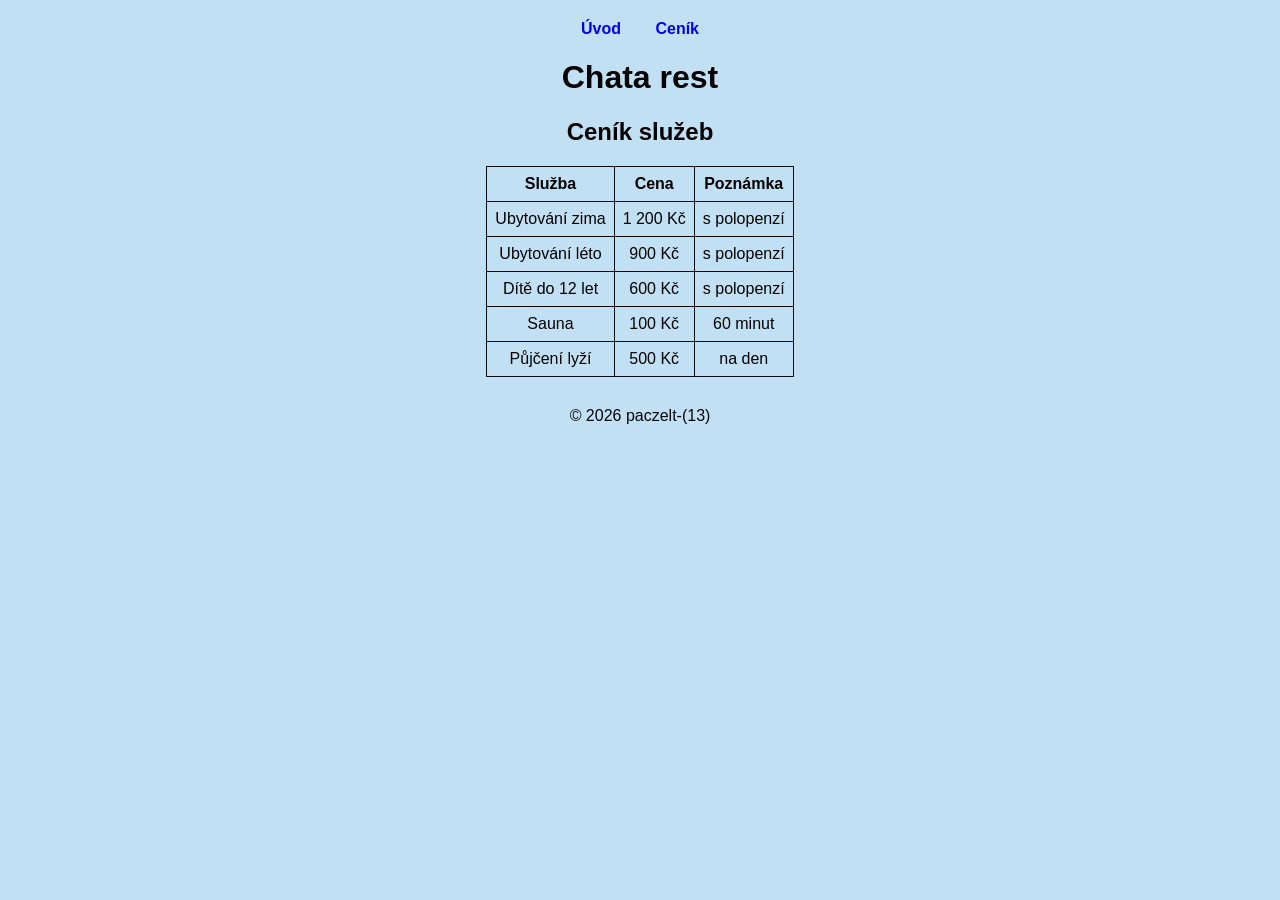
==== cenik.html @ 49d9f6ef "paczelt dole u 13" ====
<!DOCTYPE html>
<html lang="cs">

<head>
    <meta charset="UTF-8">
    <title>Chata rest</title>
    <style>
        body {
            font-family: sans-serif;
            text-align: center;
            max-width: 600px;
            margin: 0 auto;
            padding: 20px;
            background-color: #c2e0f4;
        }

        nav a {
            margin: 0 15px;
            text-decoration: none;
            font-weight: bold;
        }

        table,
        th,
        td {
            border: 1px solid #080808;
            border-collapse: collapse;
            padding: 8px;
            margin: 0 auto;
        }

        footer {
            margin-top: 30px;
            color: #070707;
        }
    </style>
</head>

<body>

    <nav>
        <a href="index.html">Úvod</a>
        <a href="cenik.html">Ceník</a>
    </nav>

    <h1>Chata rest</h1>

    <h2>Ceník služeb</h2>
    <table>
        <tr>
            <th>Služba</th>
            <th>Cena</th>
            <th>Poznámka</th>
        </tr>
        <tr>
            <td>Ubytování zima</td>
            <td>1 200 Kč</td>
            <td>s polopenzí</td>
        </tr>
        <tr>
            <td>Ubytování léto</td>
            <td>900 Kč</td>
            <td>s polopenzí</td>
        </tr>
        <tr>
            <td>Dítě do 12 let</td>
            <td>600 Kč</td>
            <td>s polopenzí</td>
        </tr>
        <tr>
            <td>Sauna</td>
            <td>100 Kč</td>
            <td>60 minut</td>
        </tr>
        <tr>
            <td>Půjčení lyží</td>
            <td>500 Kč</td>
            <td>na den</td>
        </tr>
    </table>

    <footer>© 2026 paczelt-(13)</footer>

</body>

</html>
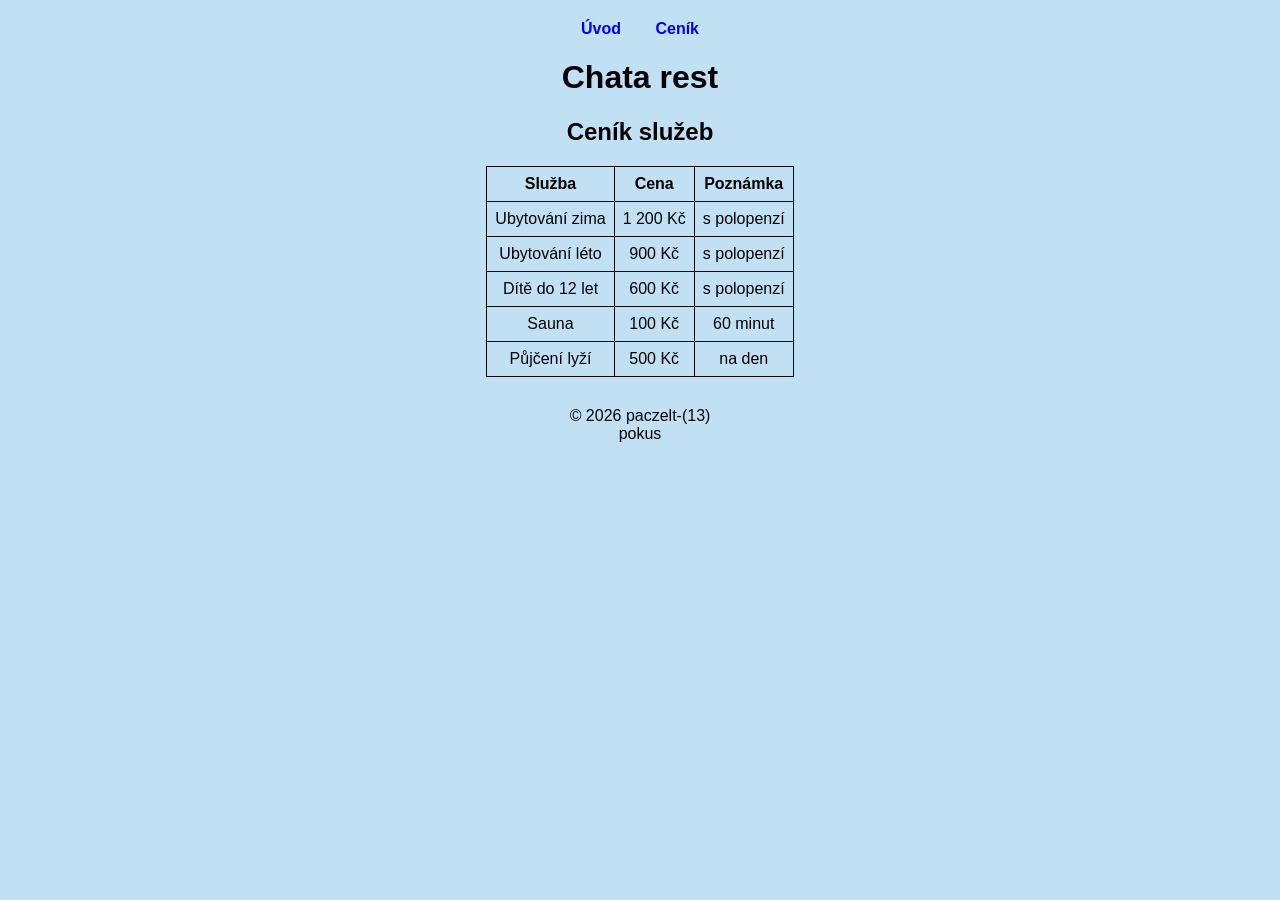
==== commit d5530abd: "piokus" ====
--- a/cenik.html
+++ b/cenik.html
@@ -83,4 +83,5 @@
 
 </body>
 
-</html>+</html>
+pokus
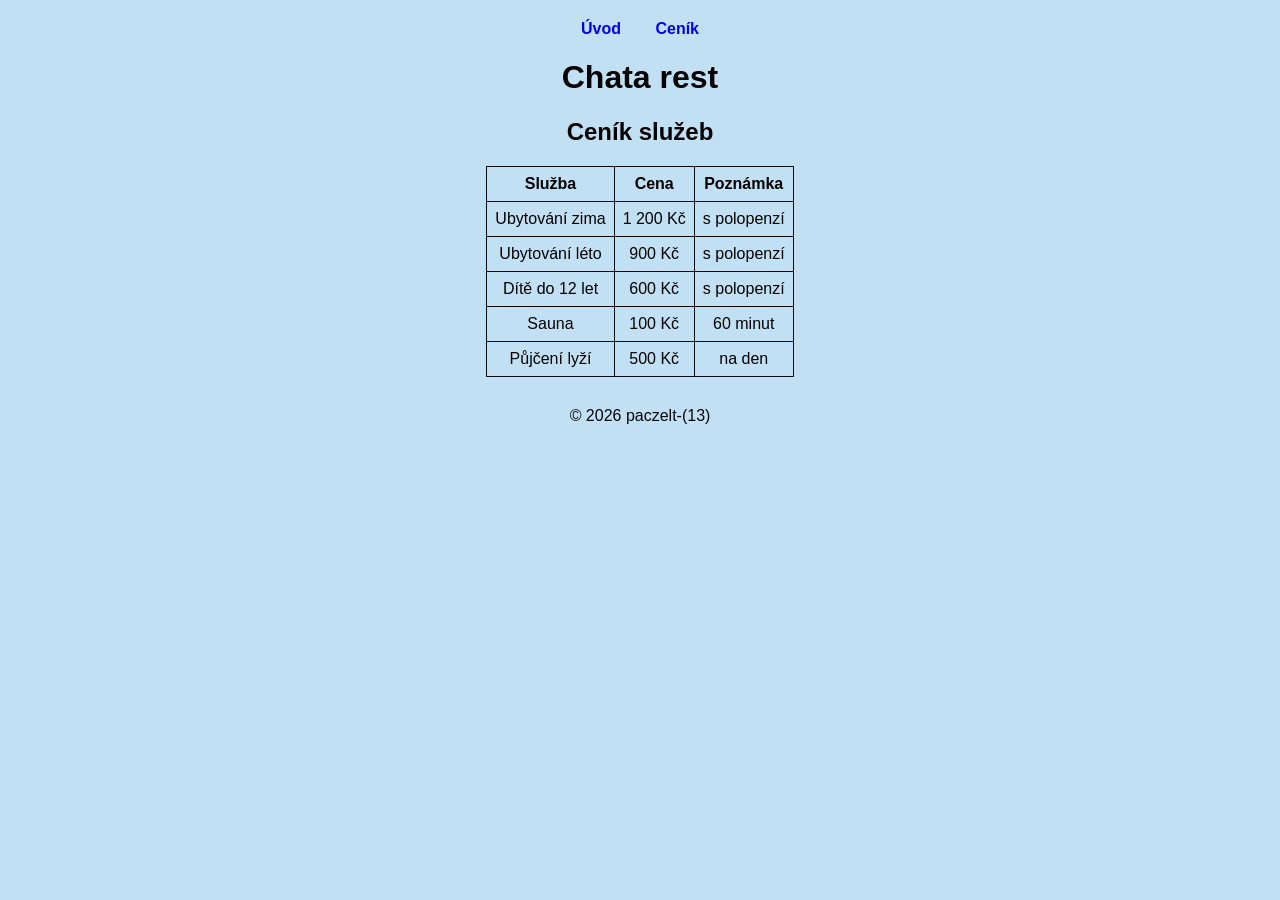
==== commit b2882fd8: "pokus pryc" ====
--- a/cenik.html
+++ b/cenik.html
@@ -83,5 +83,4 @@
 
 </body>
 
-</html>
-pokus+</html>
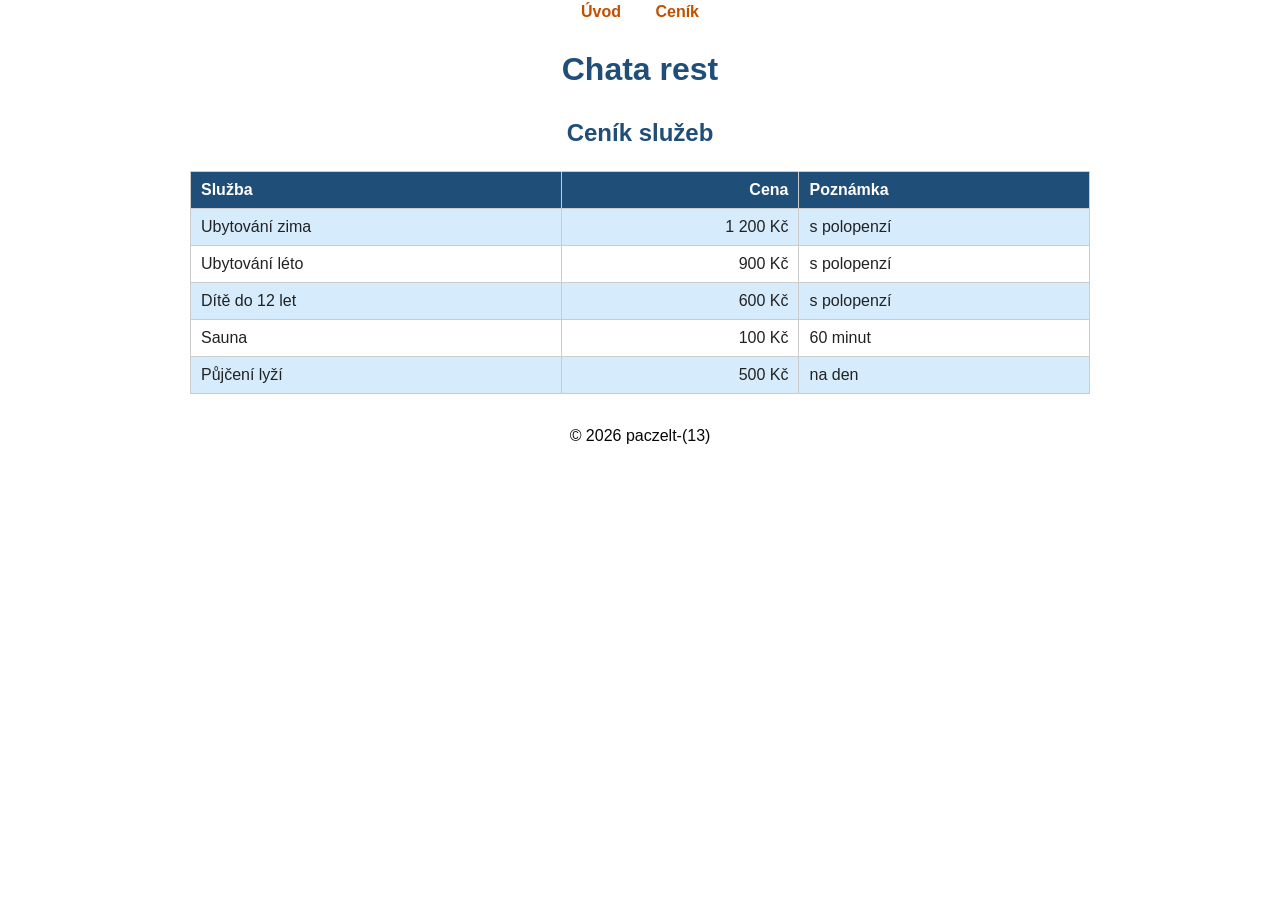
==== commit b692e493: "tabulka upgrade" ====
--- a/cenik.html
+++ b/cenik.html
@@ -4,36 +4,7 @@
 <head>
     <meta charset="UTF-8">
     <title>Chata rest</title>
-    <style>
-        body {
-            font-family: sans-serif;
-            text-align: center;
-            max-width: 600px;
-            margin: 0 auto;
-            padding: 20px;
-            background-color: #c2e0f4;
-        }
-
-        nav a {
-            margin: 0 15px;
-            text-decoration: none;
-            font-weight: bold;
-        }
-
-        table,
-        th,
-        td {
-            border: 1px solid #080808;
-            border-collapse: collapse;
-            padding: 8px;
-            margin: 0 auto;
-        }
-
-        footer {
-            margin-top: 30px;
-            color: #070707;
-        }
-    </style>
+    <link rel="stylesheet" href="styly.css">
 </head>
 
 <body>
@@ -49,32 +20,32 @@
     <table>
         <tr>
             <th>Služba</th>
-            <th>Cena</th>
+            <th class="cena">Cena</th>
             <th>Poznámka</th>
         </tr>
         <tr>
             <td>Ubytování zima</td>
-            <td>1 200 Kč</td>
+            <td class="cena">1 200 Kč</td>
             <td>s polopenzí</td>
         </tr>
         <tr>
             <td>Ubytování léto</td>
-            <td>900 Kč</td>
+            <td class="cena">900 Kč</td>
             <td>s polopenzí</td>
         </tr>
         <tr>
             <td>Dítě do 12 let</td>
-            <td>600 Kč</td>
+            <td class="cena">600 Kč</td>
             <td>s polopenzí</td>
         </tr>
         <tr>
             <td>Sauna</td>
-            <td>100 Kč</td>
+            <td class="cena">100 Kč</td>
             <td>60 minut</td>
         </tr>
         <tr>
             <td>Půjčení lyží</td>
-            <td>500 Kč</td>
+            <td class="cena">500 Kč</td>
             <td>na den</td>
         </tr>
     </table>
--- a/styly.css
+++ b/styly.css
@@ -0,0 +1,67 @@
+body {
+    font-family: Arial, sans-serif;
+    text-align: center;
+    line-height: 1.5;
+    max-width: 900px;
+    margin: 0 auto;
+    padding: 0 20px;
+    background-color: #ffffff;
+    color: #222;
+}
+
+h1,
+h2 {
+    color: #1f4e79;
+}
+
+a {
+    color: #c05000;
+}
+
+nav a {
+    margin: 0 15px;
+    text-decoration: none;
+    font-weight: bold;
+}
+
+figure {
+    display: inline-block;
+    margin: 10px;
+}
+
+ul {
+    display: inline-block;
+    text-align: left;
+}
+
+table {
+    border-collapse: collapse;
+    width: 100%;
+    margin: 20px auto;
+    background-color: white;
+}
+
+th,
+td {
+    border: 1px solid #ccc;
+    padding: 6px 10px;
+    text-align: left;
+}
+
+th {
+    background-color: #1f4e79;
+    color: white;
+}
+
+tr:nth-child(even) {
+    background-color: #d6ecfc;
+}
+
+.cena {
+    text-align: right;
+}
+
+footer {
+    margin-top: 30px;
+    color: #070707;
+}
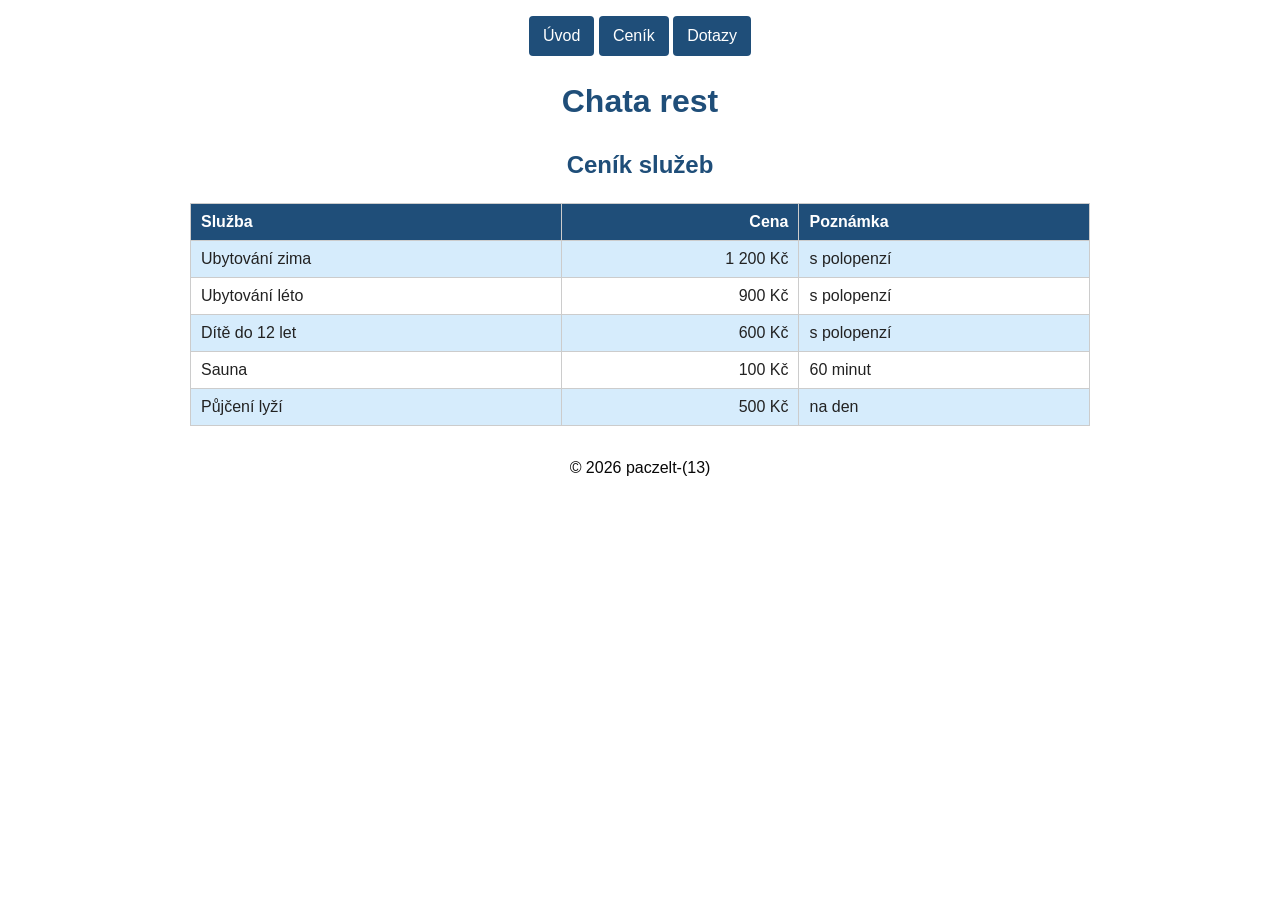
==== commit a3f65ecd: "pridany dotazy" ====
--- a/cenik.html
+++ b/cenik.html
@@ -12,6 +12,7 @@
     <nav>
         <a href="index.html">Úvod</a>
         <a href="cenik.html">Ceník</a>
+        <a href="dotazy.html">Dotazy</a>
     </nav>
 
     <h1>Chata rest</h1>
--- a/styly.css
+++ b/styly.css
@@ -18,15 +18,42 @@
     color: #c05000;
 }
 
+nav {
+    margin: 16px 0;
+}
+
 nav a {
-    margin: 0 15px;
+    display: inline-block;
+    padding: 8px 14px;
+    background-color: #1f4e79;
+    color: white;
     text-decoration: none;
-    font-weight: bold;
+    border-radius: 4px;
+}
+
+nav a:hover {
+    background-color: #c05000;
+}
+
+img {
+    max-width: 100%;
+    height: auto;
 }
 
 figure {
     display: inline-block;
-    margin: 10px;
+    width: 280px;
+    margin: 8px;
+}
+
+figure img {
+    width: 100%;
+}
+
+figcaption {
+    font-size: 0.9em;
+    color: #555;
+    text-align: center;
 }
 
 ul {
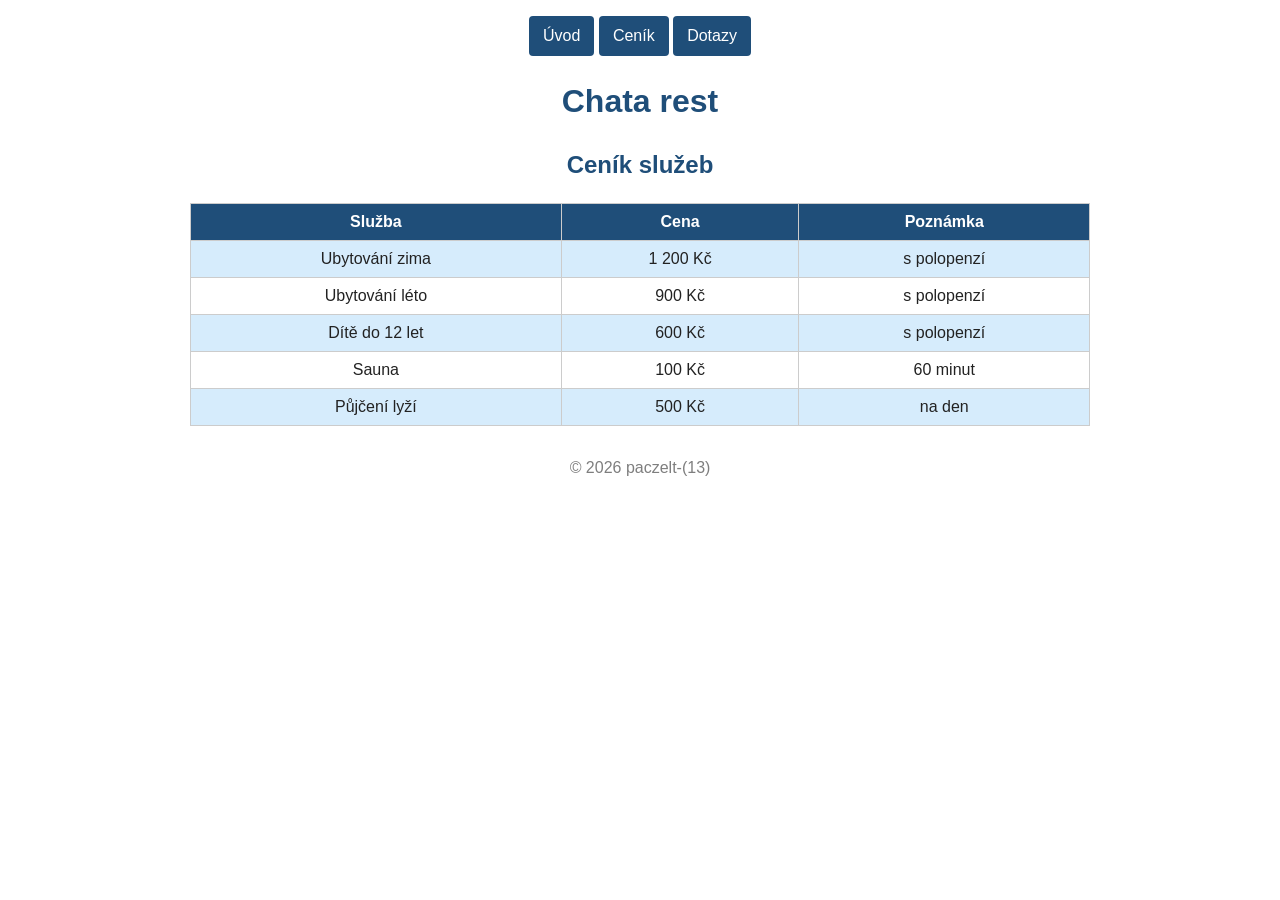
==== commit 4a670d76: "cenik a tabulky" ====
--- a/cenik.html
+++ b/cenik.html
@@ -21,32 +21,32 @@
     <table>
         <tr>
             <th>Služba</th>
-            <th class="cena">Cena</th>
+            <th>Cena</th>
             <th>Poznámka</th>
         </tr>
         <tr>
             <td>Ubytování zima</td>
-            <td class="cena">1 200 Kč</td>
+            <td>1 200 Kč</td>
             <td>s polopenzí</td>
         </tr>
         <tr>
             <td>Ubytování léto</td>
-            <td class="cena">900 Kč</td>
+            <td>900 Kč</td>
             <td>s polopenzí</td>
         </tr>
         <tr>
             <td>Dítě do 12 let</td>
-            <td class="cena">600 Kč</td>
+            <td>600 Kč</td>
             <td>s polopenzí</td>
         </tr>
         <tr>
             <td>Sauna</td>
-            <td class="cena">100 Kč</td>
+            <td>100 Kč</td>
             <td>60 minut</td>
         </tr>
         <tr>
             <td>Půjčení lyží</td>
-            <td class="cena">500 Kč</td>
+            <td>500 Kč</td>
             <td>na den</td>
         </tr>
     </table>
--- a/styly.css
+++ b/styly.css
@@ -52,7 +52,7 @@
 
 figcaption {
     font-size: 0.9em;
-    color: #555;
+    color: #7e7e7e;
     text-align: center;
 }
 
@@ -72,7 +72,7 @@
 td {
     border: 1px solid #ccc;
     padding: 6px 10px;
-    text-align: left;
+    text-align: center;
 }
 
 th {
@@ -84,11 +84,7 @@
     background-color: #d6ecfc;
 }
 
-.cena {
-    text-align: right;
-}
-
 footer {
     margin-top: 30px;
-    color: #070707;
+    color: #7e7e7e;
 }
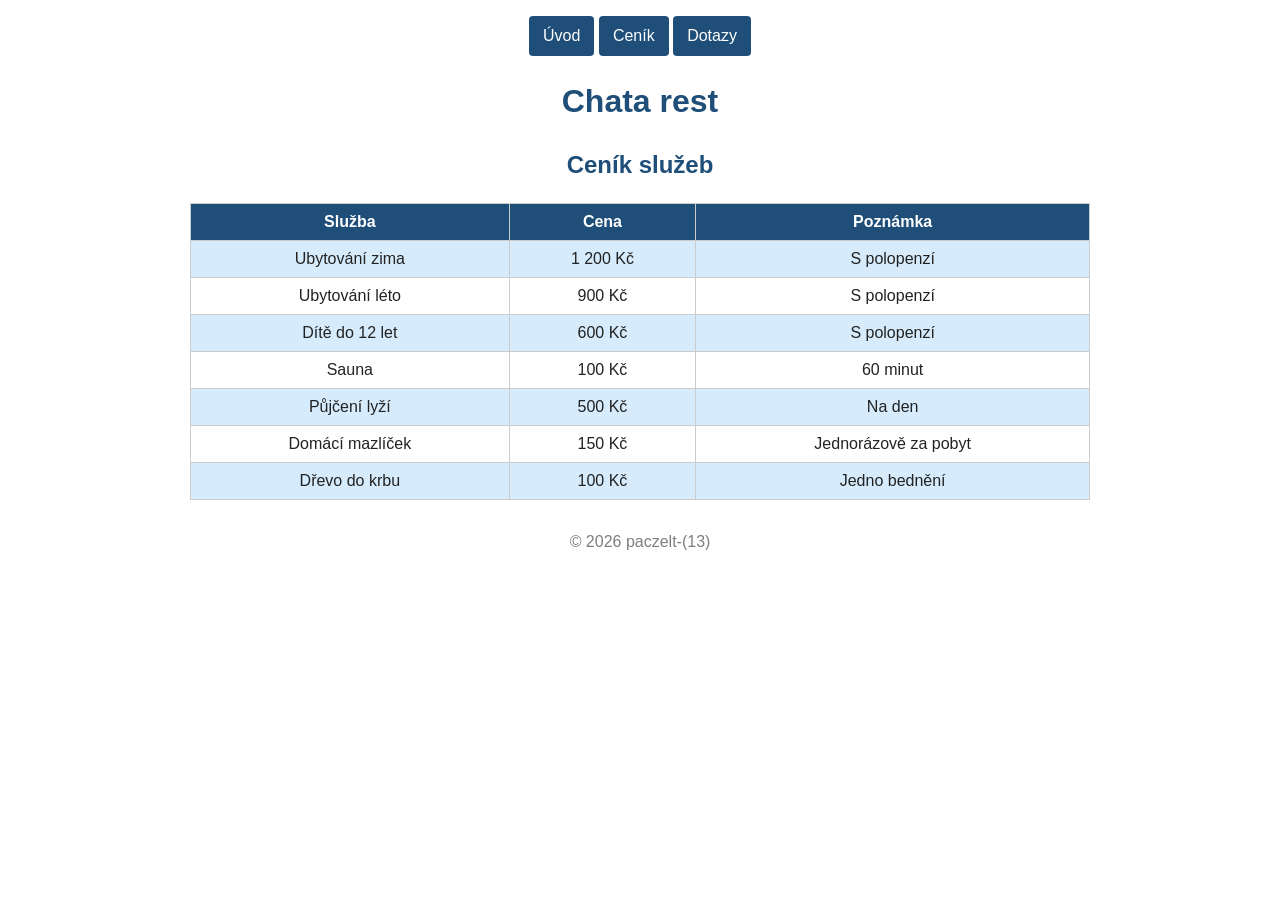
==== commit ff188fd1: "cenik" ====
--- a/cenik.html
+++ b/cenik.html
@@ -27,17 +27,17 @@
         <tr>
             <td>Ubytování zima</td>
             <td>1 200 Kč</td>
-            <td>s polopenzí</td>
+            <td>S polopenzí</td>
         </tr>
         <tr>
             <td>Ubytování léto</td>
             <td>900 Kč</td>
-            <td>s polopenzí</td>
+            <td>S polopenzí</td>
         </tr>
         <tr>
             <td>Dítě do 12 let</td>
             <td>600 Kč</td>
-            <td>s polopenzí</td>
+            <td>S polopenzí</td>
         </tr>
         <tr>
             <td>Sauna</td>
@@ -47,7 +47,17 @@
         <tr>
             <td>Půjčení lyží</td>
             <td>500 Kč</td>
-            <td>na den</td>
+            <td>Na den</td>
+        </tr>
+        <tr>
+            <td>Domácí mazlíček</td>
+            <td>150 Kč</td>
+            <td>Jednorázově za pobyt</td>
+        </tr>
+        <tr>
+            <td>Dřevo do krbu</td>
+            <td>100 Kč</td>
+            <td>Jedno bednění</td>
         </tr>
     </table>
 
